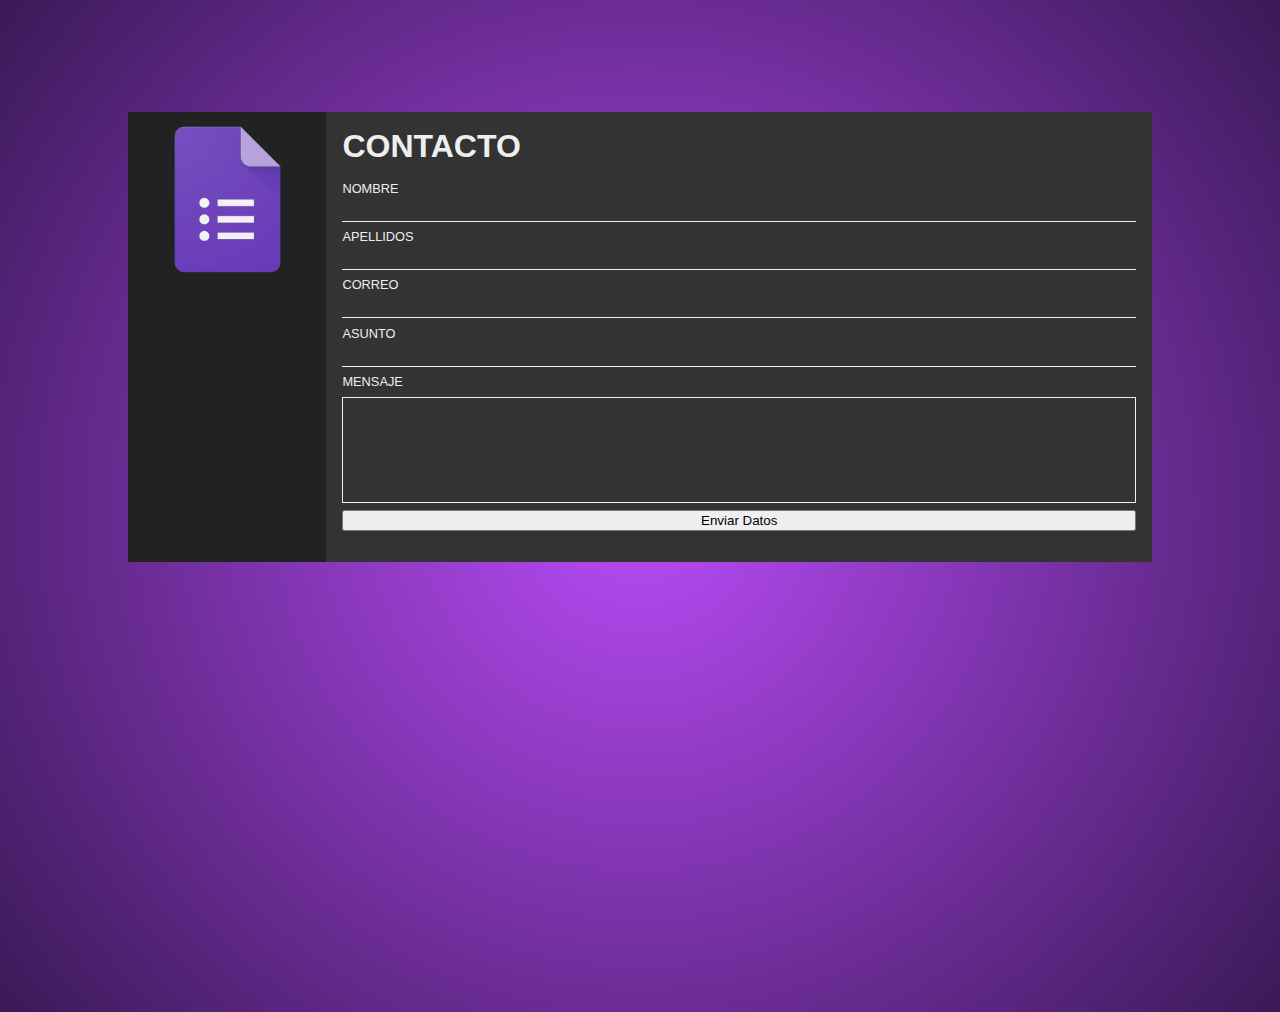
==== formulario.html @ 7da6fb0e "Add files via upload" ====
<!DOCTYPE html>
<html lang="en" dir="ltr">
	<head>
		<meta charset="utf-8">
		<title>Formulario usando Flexbox</title>
		<link rel="stylesheet" href="css/master.css">
	</head>
	<body>
		<div class="card">
			<div class="card_izquierdo">
				<img src="img/logo.png" alt="">
			</div>
			<div class="card_derecho">
				<h1 class="card_titulo">Contacto</h1>
				<form action="#" class="form">
					<div class="form_field">
						<label for="name" class="form_label">Nombre</label>
						<input type="text" id="name" class="form_input">
					</div>
					<div class="form_field">
						<label for="surname" class="form_label">Apellidos</label>
						<input type="text" id="surname" class="form_input">
					</div>
					<div class="form_field">
						<label for="email" class="form_label">Correo</label>
						<input type="email" id="email" class="form_input">
					</div>
					<div class="form_field">
						<label for="text" class="form_label">Asunto</label>
						<input type="text" id="text" class="form_input">
					</div>
					<div class="form_field">
						<label for="message" class="form_label">Mensaje</label>
						<textarea id="message" class="form_textarea"></textarea>
					</div>
					<input type="submit" name="form_submit" value="Enviar Datos">
				</form>

				</div>
			</div>
		</div>
	</body>
</html>
---- css/master.css ----
body {
  font-family: sans-serif;
  background-image: radial-gradient(circle, #b94bf8, #3a1957);
  background-repeat: no-repeat;
  margin: 0;
  color: #eee;
  height: 100vh;
}

img{
  max-width: 80%;

}
.card {
  background-color: #333;
  width: 80%;
  height: 450px;
  display: flex;
  margin: 7em auto;
}

.card_izquierdo {
  width: 20%;
  display: flex;
  align-items: flex-start;
  justify-content: center;
  background-color: #222;
  padding: .5rem 0;
}

.card_derecho {
  width: 80%;
  padding: 0 1rem;
}

.card_titulo {
  text-transform: uppercase;
  margin: 1rem 0;
}

.form {
  display: flex;
  flex-direction: column;
  justify-content: space-between;
  height: 350px;
}

.form_field {
  display: flex;
  flex-direction: column;
}

.form_label {
  margin-bottom: .5rem;
  text-transform: uppercase;
  font-size: .8rem;
}

.form_input,
.form_textarea {
  background: none;
  border: none;
  border-bottom: 1px solid #eee;
  color: inherit;
}

.form_textarea {
  resize: none;
  border: 1px solid #eee;
  flex-basis: 100px;
}

.form_submit {
  width: 40%;
  background: rgb(0, 183, 255);
  border: none;
  padding: .8rem;
  border-radius: 15px;
  text-transform: uppercase;
  color: inherit;
}
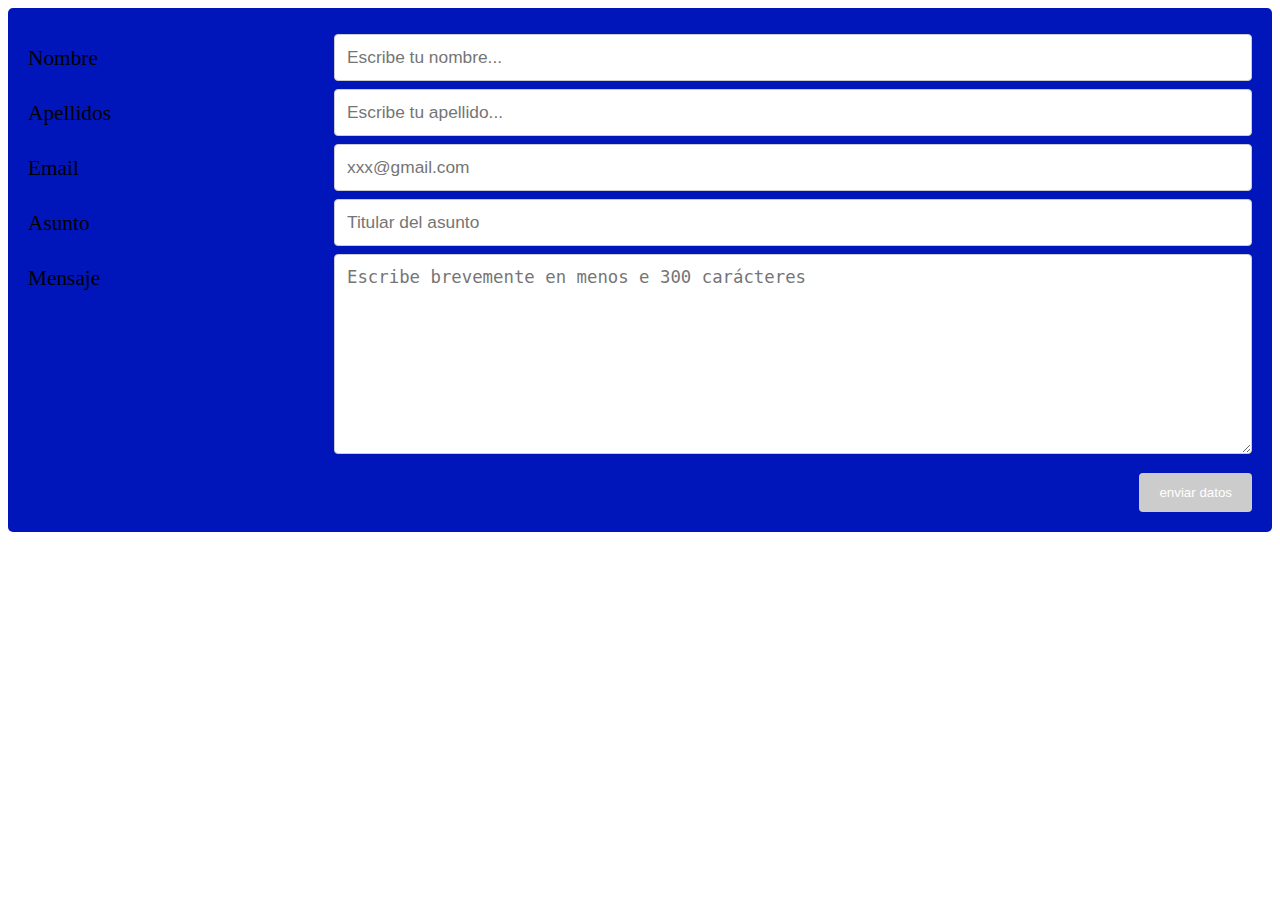
==== commit 72d0f3e5: "Add files via upload" ====
--- a/formulario.html
+++ b/formulario.html
@@ -1,43 +1,61 @@
-<!DOCTYPE html>
-<html lang="en" dir="ltr">
-	<head>
-		<meta charset="utf-8">
-		<title>Formulario usando Flexbox</title>
-		<link rel="stylesheet" href="css/master.css">
-	</head>
-	<body>
-		<div class="card">
-			<div class="card_izquierdo">
-				<img src="img/logo.png" alt="">
-			</div>
-			<div class="card_derecho">
-				<h1 class="card_titulo">Contacto</h1>
-				<form action="#" class="form">
-					<div class="form_field">
-						<label for="name" class="form_label">Nombre</label>
-						<input type="text" id="name" class="form_input">
-					</div>
-					<div class="form_field">
-						<label for="surname" class="form_label">Apellidos</label>
-						<input type="text" id="surname" class="form_input">
-					</div>
-					<div class="form_field">
-						<label for="email" class="form_label">Correo</label>
-						<input type="email" id="email" class="form_input">
-					</div>
-					<div class="form_field">
-						<label for="text" class="form_label">Asunto</label>
-						<input type="text" id="text" class="form_input">
-					</div>
-					<div class="form_field">
-						<label for="message" class="form_label">Mensaje</label>
-						<textarea id="message" class="form_textarea"></textarea>
-					</div>
-					<input type="submit" name="form_submit" value="Enviar Datos">
-				</form>
-
-				</div>
-			</div>
-		</div>
-	</body>
-</html>
+<!DOCTYPE html>+<html>+<head>+	<title>Introducción formularios web</title>+	<meta charset="utf-8"/>+	<meta name="description" content="Un formulario sirve para enviar datos a otra página que los recoge para usarlos o almacenarlos."/>+	<link rel="stylesheet" type="text/css" href="css/masterform.css"/> +    <link rel="stylesheet" type="text/css" href="css/flexboxform.css"/> ++</head>+<body>+ <div class="container">+  <form action="/action_page.php">+    <div class="row">+      <div class="col-25">+        <label for="fname">Nombre</label>+      </div>+      <div class="col-75">+        <input type="text" id="fname" name="firstname" placeholder="Escribe tu nombre...">+      </div>+    </div>+    <div class="row">+      <div class="col-25">+        <label for="lname">Apellidos</label>+      </div>+      <div class="col-75">+        <input type="text" id="llastname" name="lastname" placeholder="Escribe tu apellido...">+      </div>+    </div>+    <div class="row">+      <div class="col-25">+        <label for="lname">Email</label>+      </div>+      <div class="col-75">+        <input type="text" id="email" name="email" placeholder="xxx@gmail.com">+      </div>+    </div>+    <div class="row">+      <div class="col-25">+        <label for="lname">Asunto</label>+      </div>+      <div class="col-75">+        <input type="text" id="lname" name="lastname" placeholder="Titular del asunto">+      </div>+    </div>+    <div class="row">+      <div class="col-25">+        <label for="subject">Mensaje</label><br>+      </div>+      <div class="col-75">+        <textarea id="subject" name="subject" placeholder="Escribe brevemente en menos e 300 carácteres" style="height:200px"></textarea>+      </div>+    </div>+    <div class="row">+      <input type="submit" value="enviar datos">+    </div>+  </form>+</div>++</body>+</html>--- a/css/masterform.css
+++ b/css/masterform.css
@@ -0,0 +1,62 @@
+* {+  box-sizing: border-box;+}+body{+    background-color: #fff;+}+input[type="text"], select, textarea {+  width: 100%;+  padding: 12px;+  border: 1px solid #ccc;+  border-radius: 4px;+  resize: vertical;+    font-size: 13pt;+}++label {+  padding: 12px 12px 12px 0;+  display: inline-block;+   font-size: 16pt;+}+input[type="submit"] {+  background-color: #ccc;+  color: white;+  padding: 12px 20px;+  border: 5px;+  border-color: #000;+  border-radius: 4px;+  cursor: pointer;+  float: right;+  margin-top: 15px;+}+.container {+  border-radius: 5px;+  background-color: #0016BB;+  padding: 20px;+}++.col-25 {+  float: left;+  width: 25%;+  margin-top: 6px;+}++.col-75 {+  float: left;+  width: 75%;+  margin-top: 6px;+    +}++/* Clear floats after the columns */+.row:after {+  content: "";+  display: table;+  clear: both;+}++@media screen and (max-width: 600px) {+  .col-25, .col-75, input[type=submit] {+    width: 100%;+  }+}--- a/css/flexboxform.css
+++ b/css/flexboxform.css
@@ -0,0 +1,5 @@
+@media screen and (max-width: 600px) {+  .col-25, .col-75, input[type=submit] {+    width: 100%;+  }+}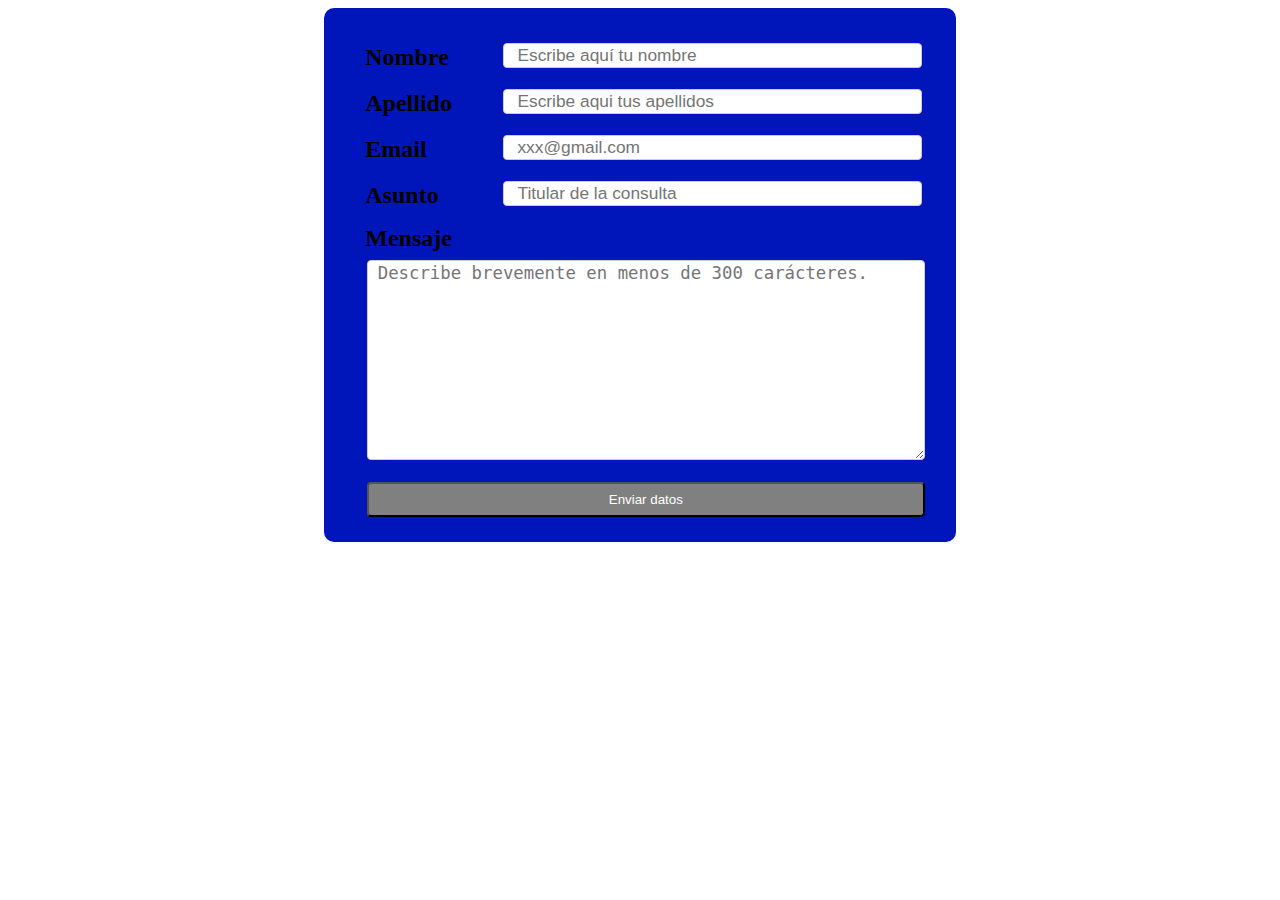
==== commit f6c9e857: "Add files via upload" ====
--- a/formulario.html
+++ b/formulario.html
@@ -1,61 +1,61 @@
-<!DOCTYPE html>-<html>-<head>-	<title>Introducción formularios web</title>-	<meta charset="utf-8"/>-	<meta name="description" content="Un formulario sirve para enviar datos a otra página que los recoge para usarlos o almacenarlos."/>-	<link rel="stylesheet" type="text/css" href="css/masterform.css"/> -    <link rel="stylesheet" type="text/css" href="css/flexboxform.css"/> --</head>-<body>- <div class="container">-  <form action="/action_page.php">-    <div class="row">-      <div class="col-25">-        <label for="fname">Nombre</label>-      </div>-      <div class="col-75">-        <input type="text" id="fname" name="firstname" placeholder="Escribe tu nombre...">-      </div>-    </div>-    <div class="row">-      <div class="col-25">-        <label for="lname">Apellidos</label>-      </div>-      <div class="col-75">-        <input type="text" id="llastname" name="lastname" placeholder="Escribe tu apellido...">-      </div>-    </div>-    <div class="row">-      <div class="col-25">-        <label for="lname">Email</label>-      </div>-      <div class="col-75">-        <input type="text" id="email" name="email" placeholder="xxx@gmail.com">-      </div>-    </div>-    <div class="row">-      <div class="col-25">-        <label for="lname">Asunto</label>-      </div>-      <div class="col-75">-        <input type="text" id="lname" name="lastname" placeholder="Titular del asunto">-      </div>-    </div>-    <div class="row">-      <div class="col-25">-        <label for="subject">Mensaje</label><br>-      </div>-      <div class="col-75">-        <textarea id="subject" name="subject" placeholder="Escribe brevemente en menos e 300 carácteres" style="height:200px"></textarea>-      </div>-    </div>-    <div class="row">-      <input type="submit" value="enviar datos">-    </div>-  </form>-</div>--</body>-</html>+<!DOCTYPE html>
+<html>
+
+<head>
+  <title>Introducción formularios web</title>
+  <meta charset="utf-8" />
+  <meta name="description" content="Un formulario sirve para enviar datos a otra página que los recoge para usarlos o almacenarlos." />
+  <link rel="stylesheet" type="text/css" href="masterform.css"/>
+  <link rel="stylesheet" type="text/css" href="flexboxform.css"/>
+
+</head>
+
+<body>
+  <div class="container">
+    <form action="/action_page.php">
+      <div class="row">
+        <div class="col-25">
+          <label for="fname">Nombre</label>
+        </div>
+        <div class="col-75">
+          <input type="text" id="fname" name="firstname" placeholder="Escribe aquí tu nombre"/>
+        </div>
+      </div>
+      <div class="row">
+        <div class="col-25">
+          <label for="lname">Apellido</label>
+        </div>
+        <div class="col-75">
+          <input type="text" id="lname" name="lastname" placeholder="Escribe aqui tus apellidos"/>
+        </div>
+      </div>
+      <div class="row">
+        <div class="col-25">
+          <label for="lname">Email</label>
+        </div>
+        <div class="col-75">
+          <input type="text" id="email" name="email" placeholder="xxx@gmail.com" required/>
+        </div>
+      </div>
+      <div class="row">
+        <div class="col-25">
+          <label for="fname">Asunto</label>
+        </div>
+        <div class="col-75">
+          <input type="text" id="fname" name="firstname" placeholder="Titular de la consulta"/>
+        </div>
+      </div>
+      <div class="row">
+        <div class="col-80">
+          <label for="subject">Mensaje</label>
+          <textarea id="subject" name="subject" placeholder="Describe brevemente en menos de 300 carácteres." style="height:200px"></textarea>
+        </div>
+      </div>
+      <div class="row">
+        <input type="submit" value="Enviar datos">
+      </div>
+    </form>
+  </div>
+</body>
+
+</html>
--- a/flexboxform.css
+++ b/flexboxform.css
@@ -0,0 +1,91 @@
+* {
+  box-sizing: border-box;
+}
+
+form {
+  width: 50%;
+  padding: 2%;
+  border-radius: 10px;
+  margin: auto;
+  background-color: #0016BB;
+}
+
+form input[type="submit"]:hover {
+  cursor: pointer;
+}
+
+input[type="text"], select {
+  width: 96%;
+  border: 1px solid #ccc;
+  border-radius: 4px;
+  resize: vertical;
+  font-size: 13pt;
+  padding-left: 3%;
+  margin-left: 2%;
+}
+
+input[type="email"] {
+  width: 96%;
+  border: 1px solid #ccc;
+  border-radius: 4px;
+  resize: horizontal;
+  font-size: 13pt;
+  padding-left: 3%;
+  margin-left: 2%;
+}
+
+textarea {
+  width: 96%;
+  border: 1px solid #ccc;
+  border-radius: 4px;
+  resize: vertical;
+  font-size: 13pt;
+  padding-left: 10px;
+  margin-left: 3%;
+}
+
+input[type="submit"] {
+  width: 96% !important;
+  padding: 8px 16px ;
+  background-color: #808080;
+  color: white;
+  border-radius: 4px;
+  border-color: black;
+  cursor: pointer;
+  margin-top: 3% !important;
+  margin-left: 3%;
+}
+
+label {
+  padding: 0.5rem;
+  display: inline-block;
+  font-weight: bold;
+  font-size: 150%;
+  margin-left: 0.5rem;
+}
+
+.col-25 {
+  float: left;
+  width: 25%;
+  margin-top: 3px;
+}
+
+.col-75 {
+  float: right;
+  width: 75%;
+  margin-top: 10px;
+}
+
+.row:after {
+  content: "";
+  display: table;
+  clear: both;
+}
+
+
+@media screen and (max-width: 1200px) {
+  .col-25, .col-75, input[type=submit] {
+    width: 100%;
+    margin-top: 0;
+  }
+}
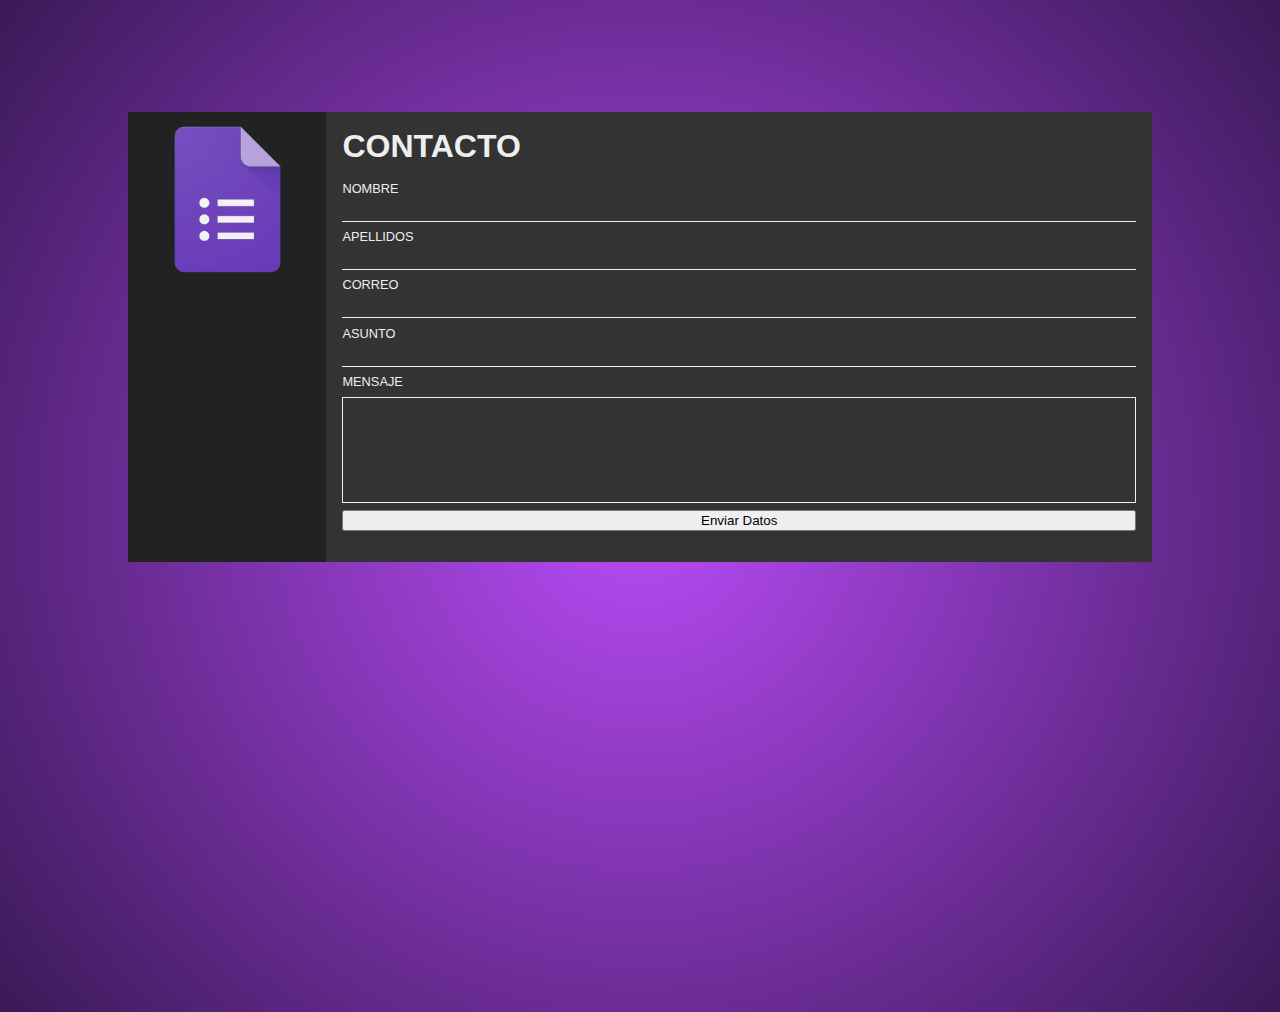
==== commit d6234510: "Add files via upload" ====
--- a/formulario.html
+++ b/formulario.html
@@ -1,61 +1,43 @@
 <!DOCTYPE html>
-<html>
+<html lang="en" dir="ltr">
+	<head>
+		<meta charset="utf-8">
+		<title>Formulario usando Flexbox</title>
+		<link rel="stylesheet" href="css/master.css">
+	</head>
+	<body>
+		<div class="card">
+			<div class="card_izquierdo">
+				<img src="img/logo.png" alt="">
+			</div>
+			<div class="card_derecho">
+				<h1 class="card_titulo">Contacto</h1>
+				<form action="#" class="form">
+					<div class="form_field">
+						<label for="name" class="form_label">Nombre</label>
+						<input type="text" id="name" class="form_input">
+					</div>
+					<div class="form_field">
+						<label for="surname" class="form_label">Apellidos</label>
+						<input type="text" id="surname" class="form_input">
+					</div>
+					<div class="form_field">
+						<label for="email" class="form_label">Correo</label>
+						<input type="email" id="email" class="form_input">
+					</div>
+					<div class="form_field">
+						<label for="text" class="form_label">Asunto</label>
+						<input type="text" id="text" class="form_input">
+					</div>
+					<div class="form_field">
+						<label for="message" class="form_label">Mensaje</label>
+						<textarea id="message" class="form_textarea"></textarea>
+					</div>
+					<input type="submit" name="form_submit" value="Enviar Datos">
+				</form>
 
-<head>
-  <title>Introducción formularios web</title>
-  <meta charset="utf-8" />
-  <meta name="description" content="Un formulario sirve para enviar datos a otra página que los recoge para usarlos o almacenarlos." />
-  <link rel="stylesheet" type="text/css" href="masterform.css"/>
-  <link rel="stylesheet" type="text/css" href="flexboxform.css"/>
-
-</head>
-
-<body>
-  <div class="container">
-    <form action="/action_page.php">
-      <div class="row">
-        <div class="col-25">
-          <label for="fname">Nombre</label>
-        </div>
-        <div class="col-75">
-          <input type="text" id="fname" name="firstname" placeholder="Escribe aquí tu nombre"/>
-        </div>
-      </div>
-      <div class="row">
-        <div class="col-25">
-          <label for="lname">Apellido</label>
-        </div>
-        <div class="col-75">
-          <input type="text" id="lname" name="lastname" placeholder="Escribe aqui tus apellidos"/>
-        </div>
-      </div>
-      <div class="row">
-        <div class="col-25">
-          <label for="lname">Email</label>
-        </div>
-        <div class="col-75">
-          <input type="text" id="email" name="email" placeholder="xxx@gmail.com" required/>
-        </div>
-      </div>
-      <div class="row">
-        <div class="col-25">
-          <label for="fname">Asunto</label>
-        </div>
-        <div class="col-75">
-          <input type="text" id="fname" name="firstname" placeholder="Titular de la consulta"/>
-        </div>
-      </div>
-      <div class="row">
-        <div class="col-80">
-          <label for="subject">Mensaje</label>
-          <textarea id="subject" name="subject" placeholder="Describe brevemente en menos de 300 carácteres." style="height:200px"></textarea>
-        </div>
-      </div>
-      <div class="row">
-        <input type="submit" value="Enviar datos">
-      </div>
-    </form>
-  </div>
-</body>
-
+				</div>
+			</div>
+		</div>
+	</body>
 </html>
--- a/css/master.css
+++ b/css/master.css
@@ -0,0 +1,81 @@
+body {
+  font-family: sans-serif;
+  background-image: radial-gradient(circle, #b94bf8, #3a1957);
+  background-repeat: no-repeat;
+  margin: 0;
+  color: #eee;
+  height: 100vh;
+}
+
+img{
+  max-width: 80%;
+
+}
+.card {
+  background-color: #333;
+  width: 80%;
+  height: 450px;
+  display: flex;
+  margin: 7em auto;
+}
+
+.card_izquierdo {
+  width: 20%;
+  display: flex;
+  align-items: flex-start;
+  justify-content: center;
+  background-color: #222;
+  padding: .5rem 0;
+}
+
+.card_derecho {
+  width: 80%;
+  padding: 0 1rem;
+}
+
+.card_titulo {
+  text-transform: uppercase;
+  margin: 1rem 0;
+}
+
+.form {
+  display: flex;
+  flex-direction: column;
+  justify-content: space-between;
+  height: 350px;
+}
+
+.form_field {
+  display: flex;
+  flex-direction: column;
+}
+
+.form_label {
+  margin-bottom: .5rem;
+  text-transform: uppercase;
+  font-size: .8rem;
+}
+
+.form_input,
+.form_textarea {
+  background: none;
+  border: none;
+  border-bottom: 1px solid #eee;
+  color: inherit;
+}
+
+.form_textarea {
+  resize: none;
+  border: 1px solid #eee;
+  flex-basis: 100px;
+}
+
+.form_submit {
+  width: 40%;
+  background: rgb(0, 183, 255);
+  border: none;
+  padding: .8rem;
+  border-radius: 15px;
+  text-transform: uppercase;
+  color: inherit;
+}
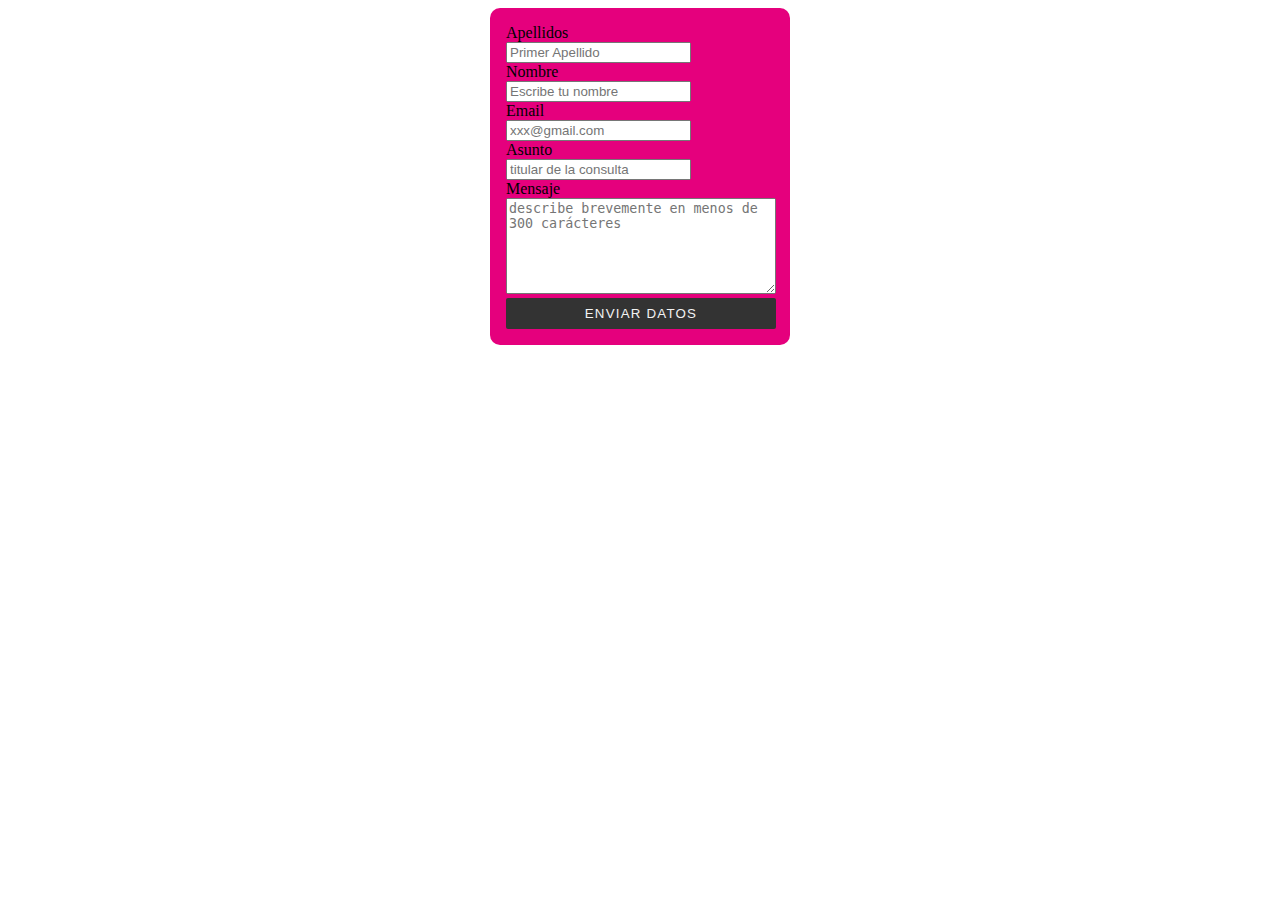
==== commit 7a300646: "Add files via upload" ====
--- a/formulario.html
+++ b/formulario.html
@@ -1,43 +1,32 @@
 <!DOCTYPE html>
-<html lang="en" dir="ltr">
-	<head>
-		<meta charset="utf-8">
-		<title>Formulario usando Flexbox</title>
-		<link rel="stylesheet" href="css/master.css">
-	</head>
-	<body>
-		<div class="card">
-			<div class="card_izquierdo">
-				<img src="img/logo.png" alt="">
-			</div>
-			<div class="card_derecho">
-				<h1 class="card_titulo">Contacto</h1>
-				<form action="#" class="form">
-					<div class="form_field">
-						<label for="name" class="form_label">Nombre</label>
-						<input type="text" id="name" class="form_input">
-					</div>
-					<div class="form_field">
-						<label for="surname" class="form_label">Apellidos</label>
-						<input type="text" id="surname" class="form_input">
-					</div>
-					<div class="form_field">
-						<label for="email" class="form_label">Correo</label>
-						<input type="email" id="email" class="form_input">
-					</div>
-					<div class="form_field">
-						<label for="text" class="form_label">Asunto</label>
-						<input type="text" id="text" class="form_input">
-					</div>
-					<div class="form_field">
-						<label for="message" class="form_label">Mensaje</label>
-						<textarea id="message" class="form_textarea"></textarea>
-					</div>
-					<input type="submit" name="form_submit" value="Enviar Datos">
-				</form>
+<html lang="es" dir="ltr">
+<head>
+	<title>Introducción formularios web</title>
+	<meta charset="utf-8">
+	<meta name="description" content="Un formulario sirve para enviar datos a otra página que los recoge para usarlos o almacenarlos.">
+	<link rel="stylesheet" type="text/css" href="masterform.css">
+</head>
+<body>
 
-				</div>
-			</div>
-		</div>
-	</body>
+<form action="#" target="" method="get" name="formDatosPersonales">
+
+	<label for="apellidos">Apellidos</label>
+	<input type="text" name="apellidos" id="apellidos" placeholder="Primer Apellido"/>
+	
+	<label for="nombre">Nombre</label>
+	<input type="text" name="nombre" id="nombre" placeholder="Escribe tu nombre"/>
+
+	<label for="email" />Email</label>
+	<input type="email" name="email" id="email" placeholder="xxx@gmail.com" required />
+
+	<label for="asunto">Asunto</label>
+	<input type ="text" name="asunto" id="asunto" placeholder="titular de la consulta"/>
+
+	<label for="mensaje">Mensaje</label>
+	<textarea name="mensaje" for="mensaje" rows="6" placeholder="describe brevemente en menos de 300 carácteres" maxlength="300"></textarea>
+
+	<input class="boton" type="submit" name="enviar" value="enviar datos"/>
+</form>
+
+</body>
 </html>
--- a/masterform.css
+++ b/masterform.css
@@ -0,0 +1,44 @@
+*{box-sizing: border-box;}
+
+@media only screen and (max-width: 320px){
+  form {
+    background-color: pink;
+  }
+}
+
+form{
+  width: 300px;
+  padding: 16px;
+  border-radius: 10px;
+  margin: auto;
+  background-color: #E5007D;
+}
+
+form input[type="submit"]:hover{
+  cursor: pointer;
+}
+
+/* flexboxform.css */
+form label, input {
+  display: flex;
+  flex-wrap: wrap;
+  align-items: center;
+}
+
+form textarea {
+  flex: 1 0 220px;
+  width: 270px;
+}
+
+.boton {
+  width: 270px;
+  align-self: flex-end;
+  margin-left: auto;
+  padding: 8px 16px;
+  border: none;
+  background: #333;
+  color: #f2f2f2;
+  text-transform: uppercase;
+  letter-spacing: .09em;
+  border-radius: 2px;
+}
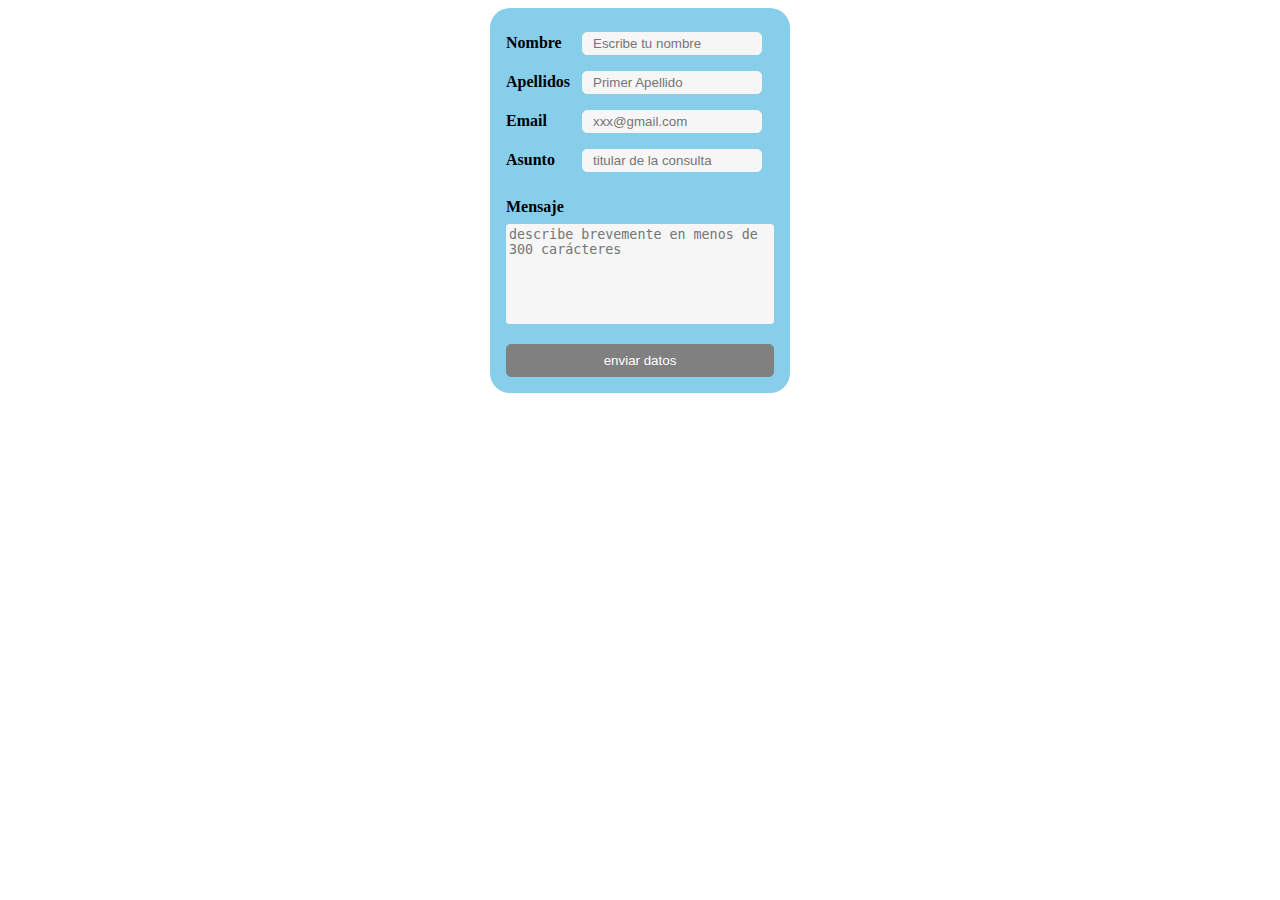
==== commit e0090688: "Add files via upload" ====
--- a/formulario.html
+++ b/formulario.html
@@ -1,32 +1,40 @@
 <!DOCTYPE html>
-<html lang="es" dir="ltr">
+<html>
+
 <head>
 	<title>Introducción formularios web</title>
-	<meta charset="utf-8">
-	<meta name="description" content="Un formulario sirve para enviar datos a otra página que los recoge para usarlos o almacenarlos.">
-	<link rel="stylesheet" type="text/css" href="masterform.css">
+	<meta charset="utf-8" />
+
+	<meta name="description" content="Un formulario sirve para enviar datos a otra página que los recoge para usarlos o almacenarlos." />
+	<link rel="stylesheet" type="text/css" href="masterform.css" />
+
 </head>
+
 <body>
 
-<form action="#" target="" method="get" name="formDatosPersonales">
+	<form action="#" target="" method="get" name="formDatosPersonales">
 
-	<label for="apellidos">Apellidos</label>
-	<input type="text" name="apellidos" id="apellidos" placeholder="Primer Apellido"/>
-	
-	<label for="nombre">Nombre</label>
-	<input type="text" name="nombre" id="nombre" placeholder="Escribe tu nombre"/>
+		<label for="nombre">Nombre</label>
+		<input type="text" name="nombre" id="nombre" placeholder="Escribe tu nombre" />
 
-	<label for="email" />Email</label>
-	<input type="email" name="email" id="email" placeholder="xxx@gmail.com" required />
+		<label for="apellidos">Apellidos</label>
+		<input type="text" name="apellidos" id="apellidos" placeholder="Primer Apellido" />
 
-	<label for="asunto">Asunto</label>
-	<input type ="text" name="asunto" id="asunto" placeholder="titular de la consulta"/>
+		<label for="email" />Email</label>
+		<input type="email" name="email" id="email" placeholder="xxx@gmail.com" required />
 
-	<label for="mensaje">Mensaje</label>
-	<textarea name="mensaje" for="mensaje" rows="6" placeholder="describe brevemente en menos de 300 carácteres" maxlength="300"></textarea>
+		<label for="asunto">Asunto</label>
+		<input type="text" name="asunto" id="asunto" placeholder="titular de la consulta" />
 
-	<input class="boton" type="submit" name="enviar" value="enviar datos"/>
-</form>
+		<br>
+		<br>
+
+		<label for="mensaje">Mensaje</label>
+		<textarea name="mensaje" for="mensaje" placeholder="describe brevemente en menos de 300 carácteres" maxlength="300"></textarea>
+
+		<input type="submit" name="enviar" value="enviar datos" />
+	</form>
 
 </body>
+
 </html>
--- a/masterform.css
+++ b/masterform.css
@@ -1,44 +1,76 @@
-*{box-sizing: border-box;}
 
-@media only screen and (max-width: 320px){
+*{box-sizing:border-box;}
+
+form{
+	width:300px;
+	padding:16px;
+	border-radius:20px;
+	margin:auto;
+	background-color:skyblue;
+}
+
+form label{
+	width:72px;
+	font-weight:bold;
+	display:inline-block;
+}
+
+form input[type="text"],
+form input[type="email"]{
+	width:180px;
+	padding:3px 10px;
+	border:1px solid #f6f6f6;
+	border-radius:5px;
+	background-color:#f6f6f6;
+	margin:8px 0;
+	display:inline-block;
+}
+
+form input[type="submit"]{
+	width:100%;
+	padding:8px 16px;
+	margin-top:20px;
+	border:1px solid grey;
+	border-radius:5px;
+	display:block;
+	color:#fff;
+	background-color:grey;
+}
+
+form input[type="submit"]:hover{
+	cursor:pointer;
+}
+
+textarea{
+	width:100%;
+	height:100px;
+	border:1px solid #f6f6f6;
+	border-radius:3px;
+	background-color:#f6f6f6;
+	margin:8px 0;
+	resize: vertical | horizontal | none | both;
+	resize:none;
+	display:block;
+}
+
+@media (max-width: 920px){
   form {
-    background-color: pink;
+    flex: 1 21%;
   }
 }
 
-form{
-  width: 300px;
-  padding: 16px;
-  border-radius: 10px;
-  margin: auto;
-  background-color: #E5007D;
+@media (max-width: 600px  {
+
+  form {
+    flex: 1 46%;
+  }
+
 }
 
-form input[type="submit"]:hover{
-  cursor: pointer;
+@media (max-width: 480px) {
+
+  form {
+    flex: 1 71%;
+  }
+
 }
-
-/* flexboxform.css */
-form label, input {
-  display: flex;
-  flex-wrap: wrap;
-  align-items: center;
-}
-
-form textarea {
-  flex: 1 0 220px;
-  width: 270px;
-}
-
-.boton {
-  width: 270px;
-  align-self: flex-end;
-  margin-left: auto;
-  padding: 8px 16px;
-  border: none;
-  background: #333;
-  color: #f2f2f2;
-  text-transform: uppercase;
-  letter-spacing: .09em;
-  border-radius: 2px;
-}
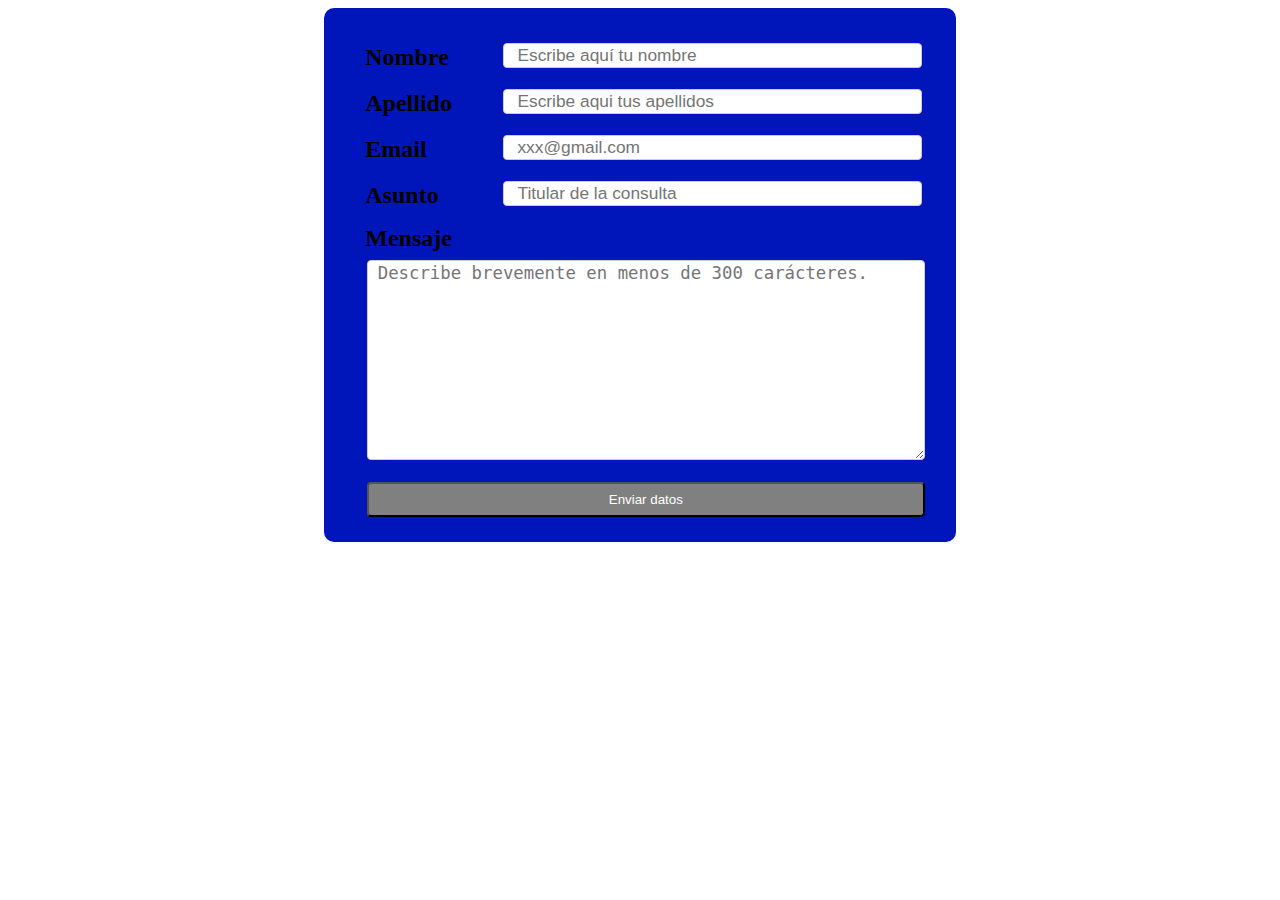
==== commit d2d1ddea: "Add files via upload" ====
--- a/formulario.html
+++ b/formulario.html
@@ -2,39 +2,60 @@
 <html>
 
 <head>
-	<title>Introducción formularios web</title>
-	<meta charset="utf-8" />
-
-	<meta name="description" content="Un formulario sirve para enviar datos a otra página que los recoge para usarlos o almacenarlos." />
-	<link rel="stylesheet" type="text/css" href="masterform.css" />
+  <title>Introducción formularios web</title>
+  <meta charset="utf-8" />
+  <meta name="description" content="Un formulario sirve para enviar datos a otra página que los recoge para usarlos o almacenarlos." />
+  <link rel="stylesheet" type="text/css" href="masterform.css"/>
+  <link rel="stylesheet" type="text/css" href="flexboxform.css"/>
 
 </head>
 
 <body>
-
-	<form action="#" target="" method="get" name="formDatosPersonales">
-
-		<label for="nombre">Nombre</label>
-		<input type="text" name="nombre" id="nombre" placeholder="Escribe tu nombre" />
-
-		<label for="apellidos">Apellidos</label>
-		<input type="text" name="apellidos" id="apellidos" placeholder="Primer Apellido" />
-
-		<label for="email" />Email</label>
-		<input type="email" name="email" id="email" placeholder="xxx@gmail.com" required />
-
-		<label for="asunto">Asunto</label>
-		<input type="text" name="asunto" id="asunto" placeholder="titular de la consulta" />
-
-		<br>
-		<br>
-
-		<label for="mensaje">Mensaje</label>
-		<textarea name="mensaje" for="mensaje" placeholder="describe brevemente en menos de 300 carácteres" maxlength="300"></textarea>
-
-		<input type="submit" name="enviar" value="enviar datos" />
-	</form>
-
+  <div class="container">
+    <form action="/action_page.php">
+      <div class="row">
+        <div class="col-25">
+          <label for="fname">Nombre</label>
+        </div>
+        <div class="col-75">
+          <input type="text" id="fname" name="firstname" placeholder="Escribe aquí tu nombre"/>
+        </div>
+      </div>
+      <div class="row">
+        <div class="col-25">
+          <label for="lname">Apellido</label>
+        </div>
+        <div class="col-75">
+          <input type="text" id="lname" name="lastname" placeholder="Escribe aqui tus apellidos"/>
+        </div>
+      </div>
+      <div class="row">
+        <div class="col-25">
+          <label for="lname">Email</label>
+        </div>
+        <div class="col-75">
+          <input type="text" id="email" name="email" placeholder="xxx@gmail.com" required/>
+        </div>
+      </div>
+      <div class="row">
+        <div class="col-25">
+          <label for="fname">Asunto</label>
+        </div>
+        <div class="col-75">
+          <input type="text" id="fname" name="firstname" placeholder="Titular de la consulta"/>
+        </div>
+      </div>
+      <div class="row">
+        <div class="col-80">
+          <label for="subject">Mensaje</label>
+          <textarea id="subject" name="subject" placeholder="Describe brevemente en menos de 300 carácteres." style="height:200px"></textarea>
+        </div>
+      </div>
+      <div class="row">
+        <input type="submit" value="Enviar datos">
+      </div>
+    </form>
+  </div>
 </body>
 
 </html>
--- a/flexboxform.css
+++ b/flexboxform.css
@@ -0,0 +1,90 @@
+* {
+  box-sizing: border-box;
+}
+
+form {
+  width: 50%;
+  padding: 2%;
+  border-radius: 10px;
+  margin: auto;
+  background-color: #0016BB;
+}
+
+form input[type="submit"]:hover {
+  cursor: pointer;
+}
+
+input[type="text"], select {
+  width: 96%;
+  border: 1px solid #ccc;
+  border-radius: 4px;
+  resize: vertical;
+  font-size: 13pt;
+  padding-left: 3%;
+  margin-left: 2%;
+}
+
+input[type="email"] {
+  width: 96%;
+  border: 1px solid #ccc;
+  border-radius: 4px;
+  resize: horizontal;
+  font-size: 13pt;
+  padding-left: 3%;
+  margin-left: 2%;
+}
+
+textarea {
+  width: 96%;
+  border: 1px solid #ccc;
+  border-radius: 4px;
+  resize: vertical;
+  font-size: 13pt;
+  padding-left: 10px;
+  margin-left: 3%;
+}
+
+input[type="submit"] {
+  width: 96% !important;
+  padding: 8px 16px;
+  background-color: #808080;
+  color: white;
+  border-radius: 4px;
+  border-color: black;
+  cursor: pointer;
+  margin-top: 3% !important;
+  margin-left: 3%;
+}
+
+label {
+  padding: 0.5rem;
+  display: inline-block;
+  font-weight: bold;
+  font-size: 150%;
+  margin-left: 0.5rem;
+}
+
+.col-25 {
+  float: left;
+  width: 25%;
+  margin-top: 3px;
+}
+
+.col-75 {
+  float: right;
+  width: 75%;
+  margin-top: 10px;
+}
+
+.row:after {
+  content: "";
+  display: table;
+  clear: both;
+}
+
+@media screen and (max-width: 1200px) {
+  .col-25, .col-75, input[type=submit] {
+    width: 100%;
+    margin-top: 0;
+  }
+}
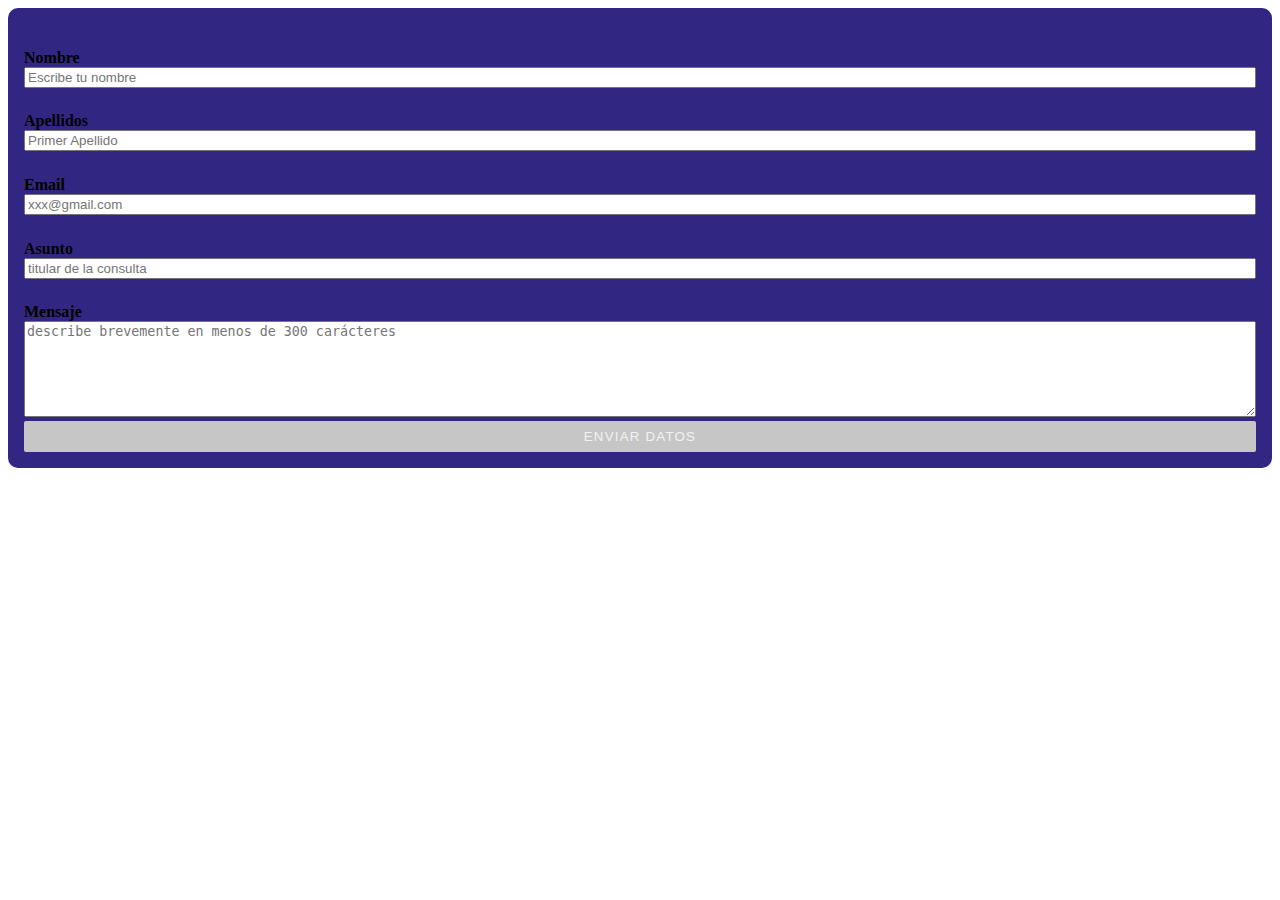
==== commit 4f73608c: "Add files via upload" ====
--- a/formulario.html
+++ b/formulario.html
@@ -1,61 +1,32 @@
-<!DOCTYPE html>
-<html>
-
-<head>
-  <title>Introducción formularios web</title>
-  <meta charset="utf-8" />
-  <meta name="description" content="Un formulario sirve para enviar datos a otra página que los recoge para usarlos o almacenarlos." />
-  <link rel="stylesheet" type="text/css" href="masterform.css"/>
-  <link rel="stylesheet" type="text/css" href="flexboxform.css"/>
-
-</head>
-
-<body>
-  <div class="container">
-    <form action="/action_page.php">
-      <div class="row">
-        <div class="col-25">
-          <label for="fname">Nombre</label>
-        </div>
-        <div class="col-75">
-          <input type="text" id="fname" name="firstname" placeholder="Escribe aquí tu nombre"/>
-        </div>
-      </div>
-      <div class="row">
-        <div class="col-25">
-          <label for="lname">Apellido</label>
-        </div>
-        <div class="col-75">
-          <input type="text" id="lname" name="lastname" placeholder="Escribe aqui tus apellidos"/>
-        </div>
-      </div>
-      <div class="row">
-        <div class="col-25">
-          <label for="lname">Email</label>
-        </div>
-        <div class="col-75">
-          <input type="text" id="email" name="email" placeholder="xxx@gmail.com" required/>
-        </div>
-      </div>
-      <div class="row">
-        <div class="col-25">
-          <label for="fname">Asunto</label>
-        </div>
-        <div class="col-75">
-          <input type="text" id="fname" name="firstname" placeholder="Titular de la consulta"/>
-        </div>
-      </div>
-      <div class="row">
-        <div class="col-80">
-          <label for="subject">Mensaje</label>
-          <textarea id="subject" name="subject" placeholder="Describe brevemente en menos de 300 carácteres." style="height:200px"></textarea>
-        </div>
-      </div>
-      <div class="row">
-        <input type="submit" value="Enviar datos">
-      </div>
-    </form>
-  </div>
-</body>
-
-</html>
+<!DOCTYPE html>+<html>+<head>+	<title>Introducción formularios web</title>+	<meta charset="utf-8"/>+	<meta name="description" content="Un formulario sirve para enviar datos a otra página que los recoge para usarlos o almacenarlos."/>+	<link rel="stylesheet" type="text/css" href="masterform.css"/>	<link rel="stylesheet" type="text/css" href="flexboxform.css"/>+</head>+<body>++<form action="#" target="" method="get" name="formDatosPersonales">++	<label for="nombre"><strong>Nombre</strong></label>+	<input type="text" name="nombre" id="nombre" placeholder="Escribe tu nombre"/>++	<label for="apellidos"><strong>Apellidos</strong></label>+	<input type="text" name="apellidos" id="apellidos" placeholder="Primer Apellido"/>++	<label for="email" /><strong>Email</strong></label>+	<input type="email" name="email" id="email" placeholder="xxx@gmail.com" required />++	<label for="asunto"><strong>Asunto</strong></label>+	<input type ="text" name="asunto" id="asunto" placeholder="titular de la consulta"/>++	<label for="mensaje"><strong>Mensaje</strong></label>+	<textarea name="mensaje" for="mensaje" rows="6" placeholder="describe brevemente en menos de 300 carácteres" maxlength="300"></textarea>++		<input class="boton" type="submit" name="enviar" value="enviar datos"/>+</form>++</body>+</html>--- a/masterform.css
+++ b/masterform.css
@@ -0,0 +1,51 @@
+/* flexboxform */++form label, imput {+  display: flex;+  flex-wrap: wrap;+  align-items: center;+}++form textarea {+  flex: 1 0 220px;+  width: 100%;+    height: 30%;+}++.boton {+  width: 100%;+  align-self: flex-end;+  margin-left: auto;+  padding: 8px 16px;+  border: none;+  background: #C6C6C6;+  color: #f2f2f2;+  text-transform: uppercase;+  letter-spacing: .09em;+  border-radius: 2px;+}++*{+    box-sizing: border-box;+}++input{+    width: 100%;+    height: 5%;+}+label{+    margin-top: 2%;+    width: 100%;+}+form{+  width: 100%;+  height: 100%;+  padding: 16px;+  border-radius: 10px;+  margin: auto;+  background-color: #312783;+}++form imput[type="submit"]:hover{+  cursor: pointer;+}--- a/flexboxform.css
+++ b/flexboxform.css
@@ -1,90 +1,6 @@
-* {
-  box-sizing: border-box;
-}
-
-form {
-  width: 50%;
-  padding: 2%;
-  border-radius: 10px;
-  margin: auto;
-  background-color: #0016BB;
-}
-
-form input[type="submit"]:hover {
-  cursor: pointer;
-}
-
-input[type="text"], select {
-  width: 96%;
-  border: 1px solid #ccc;
-  border-radius: 4px;
-  resize: vertical;
-  font-size: 13pt;
-  padding-left: 3%;
-  margin-left: 2%;
-}
-
-input[type="email"] {
-  width: 96%;
-  border: 1px solid #ccc;
-  border-radius: 4px;
-  resize: horizontal;
-  font-size: 13pt;
-  padding-left: 3%;
-  margin-left: 2%;
-}
-
-textarea {
-  width: 96%;
-  border: 1px solid #ccc;
-  border-radius: 4px;
-  resize: vertical;
-  font-size: 13pt;
-  padding-left: 10px;
-  margin-left: 3%;
-}
-
-input[type="submit"] {
-  width: 96% !important;
-  padding: 8px 16px;
-  background-color: #808080;
-  color: white;
-  border-radius: 4px;
-  border-color: black;
-  cursor: pointer;
-  margin-top: 3% !important;
-  margin-left: 3%;
-}
-
-label {
-  padding: 0.5rem;
-  display: inline-block;
-  font-weight: bold;
-  font-size: 150%;
-  margin-left: 0.5rem;
-}
-
-.col-25 {
-  float: left;
-  width: 25%;
-  margin-top: 3px;
-}
-
-.col-75 {
-  float: right;
-  width: 75%;
-  margin-top: 10px;
-}
-
-.row:after {
-  content: "";
-  display: table;
-  clear: both;
-}
-
-@media screen and (max-width: 1200px) {
-  .col-25, .col-75, input[type=submit] {
-    width: 100%;
-    margin-top: 0;
-  }
-}
+@media screen and (max-width: 600px) {+  .col-25, .col-75, input[type=submit] {+    width: 100%;+    height: 0 auto;+  }+}